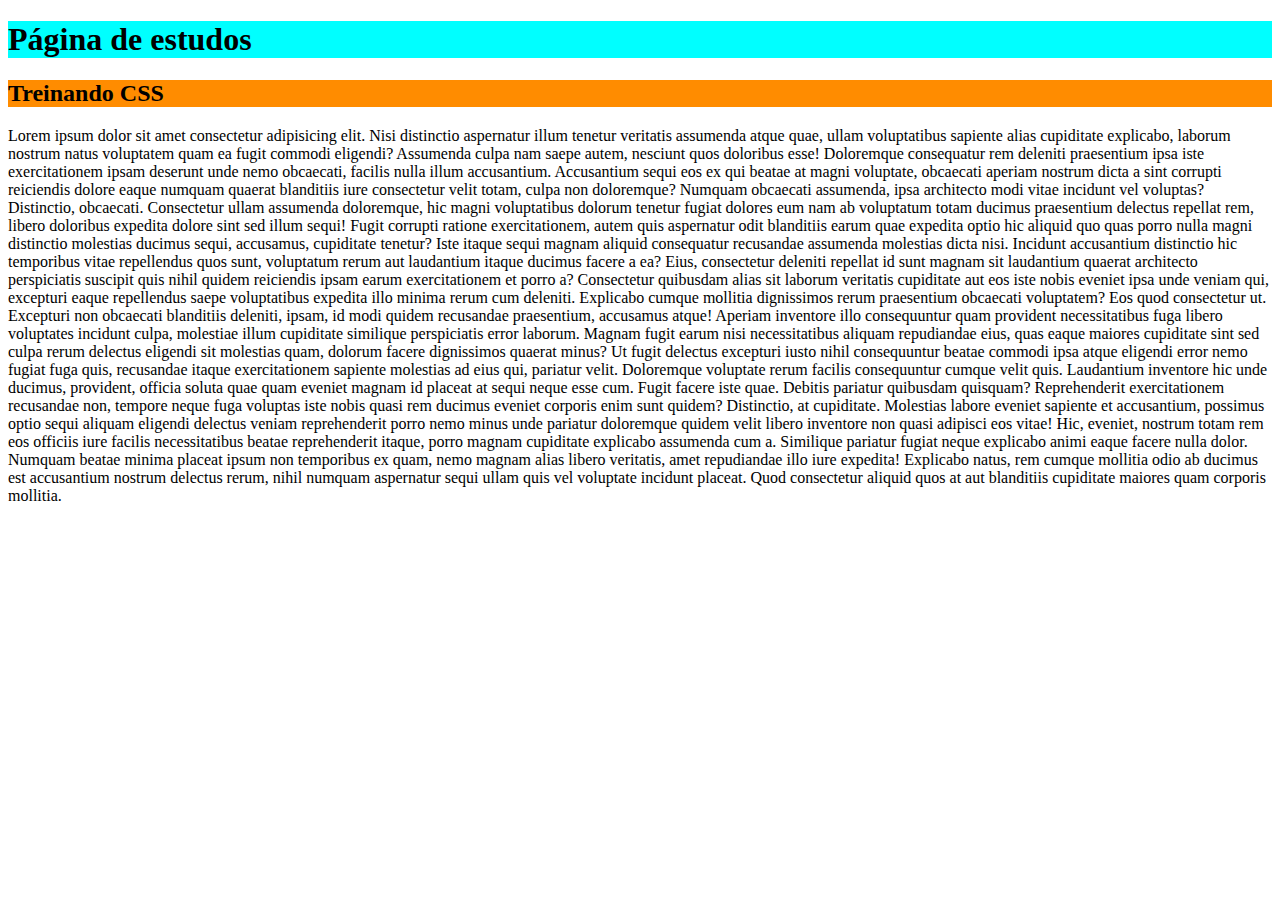
==== index.html @ c191273f "first commit" ====
<!DOCTYPE html>
<html>
<head>
    <meta charset='utf-8'>
    <meta http-equiv='X-UA-Compatible' content='IE=edge'>
    <title>Página de estudos</title>
    <meta name='viewport' content='width=device-width, initial-scale=1'>
    <link rel='stylesheet' type='text/css' media='screen' href='/_css/style.css'>
    <script src='main.js'></script>
</head>
<body>
    <h1>Página de estudos</h1>
    <h2>Treinando CSS</h2>
    <p>Lorem ipsum dolor sit amet consectetur adipisicing elit. Nisi distinctio aspernatur illum tenetur veritatis assumenda atque quae, ullam voluptatibus sapiente alias cupiditate explicabo, laborum nostrum natus voluptatem quam ea fugit commodi eligendi? Assumenda culpa nam saepe autem, nesciunt quos doloribus esse! Doloremque consequatur rem deleniti praesentium ipsa iste exercitationem ipsam deserunt unde nemo obcaecati, facilis nulla illum accusantium. Accusantium sequi eos ex qui beatae at magni voluptate, obcaecati aperiam nostrum dicta a sint corrupti reiciendis dolore eaque numquam quaerat blanditiis iure consectetur velit totam, culpa non doloremque? Numquam obcaecati assumenda, ipsa architecto modi vitae incidunt vel voluptas? Distinctio, obcaecati. Consectetur ullam assumenda doloremque, hic magni voluptatibus dolorum tenetur fugiat dolores eum nam ab voluptatum totam ducimus praesentium delectus repellat rem, libero doloribus expedita dolore sint sed illum sequi! Fugit corrupti ratione exercitationem, autem quis aspernatur odit blanditiis earum quae expedita optio hic aliquid quo quas porro nulla magni distinctio molestias ducimus sequi, accusamus, cupiditate tenetur? Iste itaque sequi magnam aliquid consequatur recusandae assumenda molestias dicta nisi. Incidunt accusantium distinctio hic temporibus vitae repellendus quos sunt, voluptatum rerum aut laudantium itaque ducimus facere a ea? Eius, consectetur deleniti repellat id sunt magnam sit laudantium quaerat architecto perspiciatis suscipit quis nihil quidem reiciendis ipsam earum exercitationem et porro a? Consectetur quibusdam alias sit laborum veritatis cupiditate aut eos iste nobis eveniet ipsa unde veniam qui, excepturi eaque repellendus saepe voluptatibus expedita illo minima rerum cum deleniti. Explicabo cumque mollitia dignissimos rerum praesentium obcaecati voluptatem? Eos quod consectetur ut. Excepturi non obcaecati blanditiis deleniti, ipsam, id modi quidem recusandae praesentium, accusamus atque! Aperiam inventore illo consequuntur quam provident necessitatibus fuga libero voluptates incidunt culpa, molestiae illum cupiditate similique perspiciatis error laborum. Magnam fugit earum nisi necessitatibus aliquam repudiandae eius, quas eaque maiores cupiditate sint sed culpa rerum delectus eligendi sit molestias quam, dolorum facere dignissimos quaerat minus? Ut fugit delectus excepturi iusto nihil consequuntur beatae commodi ipsa atque eligendi error nemo fugiat fuga quis, recusandae itaque exercitationem sapiente molestias ad eius qui, pariatur velit. Doloremque voluptate rerum facilis consequuntur cumque velit quis. Laudantium inventore hic unde ducimus, provident, officia soluta quae quam eveniet magnam id placeat at sequi neque esse cum. Fugit facere iste quae. Debitis pariatur quibusdam quisquam? Reprehenderit exercitationem recusandae non, tempore neque fuga voluptas iste nobis quasi rem ducimus eveniet corporis enim sunt quidem? Distinctio, at cupiditate. Molestias labore eveniet sapiente et accusantium, possimus optio sequi aliquam eligendi delectus veniam reprehenderit porro nemo minus unde pariatur doloremque quidem velit libero inventore non quasi adipisci eos vitae! Hic, eveniet, nostrum totam rem eos officiis iure facilis necessitatibus beatae reprehenderit itaque, porro magnam cupiditate explicabo assumenda cum a. Similique pariatur fugiat neque explicabo animi eaque facere nulla dolor. Numquam beatae minima placeat ipsum non temporibus ex quam, nemo magnam alias libero veritatis, amet repudiandae illo iure expedita! Explicabo natus, rem cumque mollitia odio ab ducimus est accusantium nostrum delectus rerum, nihil numquam aspernatur sequi ullam quis vel voluptate incidunt placeat. Quod consectetur aliquid quos at aut blanditiis cupiditate maiores quam corporis mollitia.</p>
</body>
</html>
---- _css/style.css ----
h1{
    background-color: aqua;
}
h2{
    background-color: darkorange;
}
body{
    background-image: url('https://www.sp.senai.br/images/senai.svg');
    background-size: 20%;
    background-repeat: repeat-x;
    background-repeat: repeat-y;
    background-repeat: no-repeat;
    background-position: right top;
    background-attachment: fixed;
}
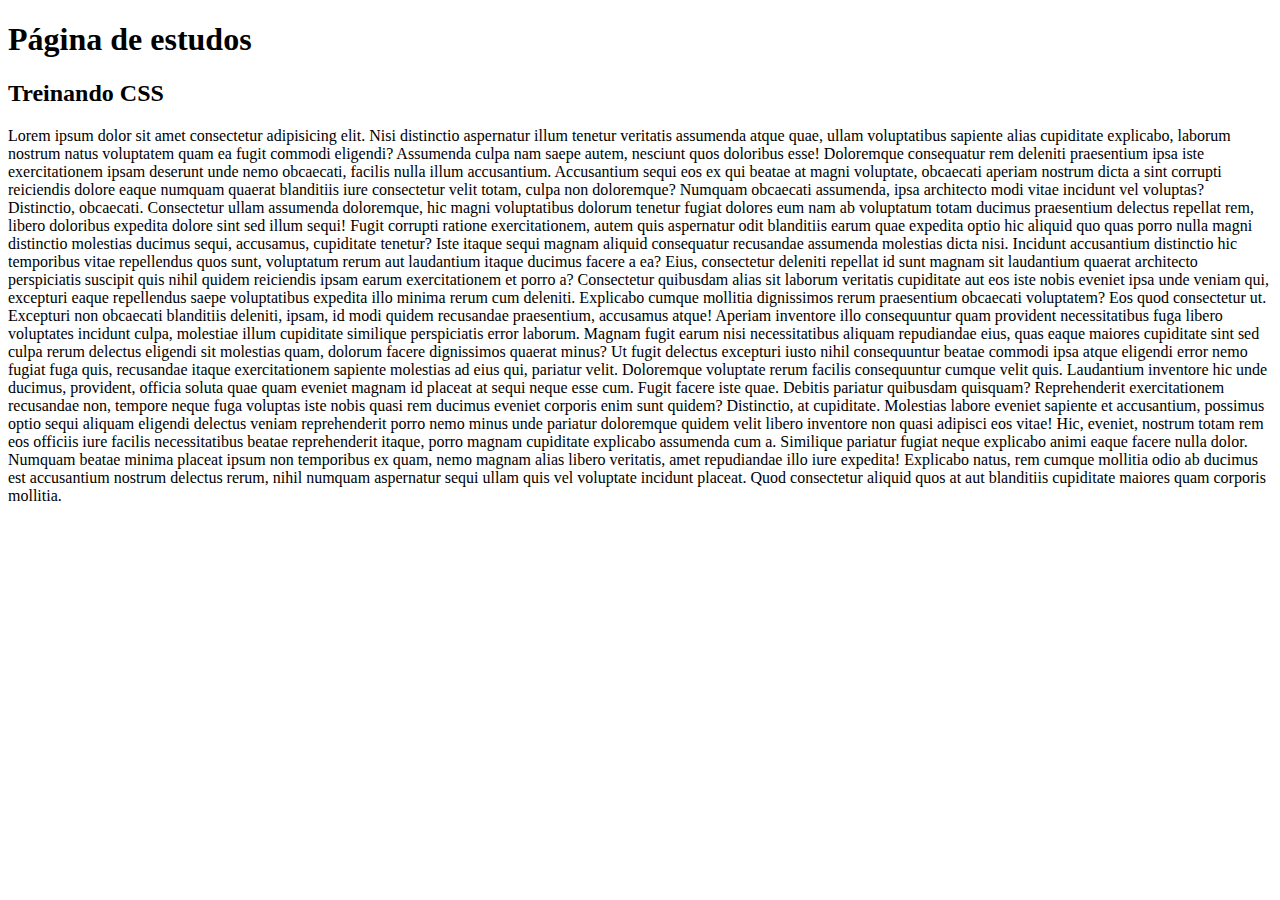
==== commit 86903cda: "Add files via upload" ====
--- a/index.html
+++ b/index.html
@@ -1,16 +1,16 @@
-<!DOCTYPE html>
-<html>
-<head>
-    <meta charset='utf-8'>
-    <meta http-equiv='X-UA-Compatible' content='IE=edge'>
-    <title>Página de estudos</title>
-    <meta name='viewport' content='width=device-width, initial-scale=1'>
-    <link rel='stylesheet' type='text/css' media='screen' href='/_css/style.css'>
-    <script src='main.js'></script>
-</head>
-<body>
-    <h1>Página de estudos</h1>
-    <h2>Treinando CSS</h2>
-    <p>Lorem ipsum dolor sit amet consectetur adipisicing elit. Nisi distinctio aspernatur illum tenetur veritatis assumenda atque quae, ullam voluptatibus sapiente alias cupiditate explicabo, laborum nostrum natus voluptatem quam ea fugit commodi eligendi? Assumenda culpa nam saepe autem, nesciunt quos doloribus esse! Doloremque consequatur rem deleniti praesentium ipsa iste exercitationem ipsam deserunt unde nemo obcaecati, facilis nulla illum accusantium. Accusantium sequi eos ex qui beatae at magni voluptate, obcaecati aperiam nostrum dicta a sint corrupti reiciendis dolore eaque numquam quaerat blanditiis iure consectetur velit totam, culpa non doloremque? Numquam obcaecati assumenda, ipsa architecto modi vitae incidunt vel voluptas? Distinctio, obcaecati. Consectetur ullam assumenda doloremque, hic magni voluptatibus dolorum tenetur fugiat dolores eum nam ab voluptatum totam ducimus praesentium delectus repellat rem, libero doloribus expedita dolore sint sed illum sequi! Fugit corrupti ratione exercitationem, autem quis aspernatur odit blanditiis earum quae expedita optio hic aliquid quo quas porro nulla magni distinctio molestias ducimus sequi, accusamus, cupiditate tenetur? Iste itaque sequi magnam aliquid consequatur recusandae assumenda molestias dicta nisi. Incidunt accusantium distinctio hic temporibus vitae repellendus quos sunt, voluptatum rerum aut laudantium itaque ducimus facere a ea? Eius, consectetur deleniti repellat id sunt magnam sit laudantium quaerat architecto perspiciatis suscipit quis nihil quidem reiciendis ipsam earum exercitationem et porro a? Consectetur quibusdam alias sit laborum veritatis cupiditate aut eos iste nobis eveniet ipsa unde veniam qui, excepturi eaque repellendus saepe voluptatibus expedita illo minima rerum cum deleniti. Explicabo cumque mollitia dignissimos rerum praesentium obcaecati voluptatem? Eos quod consectetur ut. Excepturi non obcaecati blanditiis deleniti, ipsam, id modi quidem recusandae praesentium, accusamus atque! Aperiam inventore illo consequuntur quam provident necessitatibus fuga libero voluptates incidunt culpa, molestiae illum cupiditate similique perspiciatis error laborum. Magnam fugit earum nisi necessitatibus aliquam repudiandae eius, quas eaque maiores cupiditate sint sed culpa rerum delectus eligendi sit molestias quam, dolorum facere dignissimos quaerat minus? Ut fugit delectus excepturi iusto nihil consequuntur beatae commodi ipsa atque eligendi error nemo fugiat fuga quis, recusandae itaque exercitationem sapiente molestias ad eius qui, pariatur velit. Doloremque voluptate rerum facilis consequuntur cumque velit quis. Laudantium inventore hic unde ducimus, provident, officia soluta quae quam eveniet magnam id placeat at sequi neque esse cum. Fugit facere iste quae. Debitis pariatur quibusdam quisquam? Reprehenderit exercitationem recusandae non, tempore neque fuga voluptas iste nobis quasi rem ducimus eveniet corporis enim sunt quidem? Distinctio, at cupiditate. Molestias labore eveniet sapiente et accusantium, possimus optio sequi aliquam eligendi delectus veniam reprehenderit porro nemo minus unde pariatur doloremque quidem velit libero inventore non quasi adipisci eos vitae! Hic, eveniet, nostrum totam rem eos officiis iure facilis necessitatibus beatae reprehenderit itaque, porro magnam cupiditate explicabo assumenda cum a. Similique pariatur fugiat neque explicabo animi eaque facere nulla dolor. Numquam beatae minima placeat ipsum non temporibus ex quam, nemo magnam alias libero veritatis, amet repudiandae illo iure expedita! Explicabo natus, rem cumque mollitia odio ab ducimus est accusantium nostrum delectus rerum, nihil numquam aspernatur sequi ullam quis vel voluptate incidunt placeat. Quod consectetur aliquid quos at aut blanditiis cupiditate maiores quam corporis mollitia.</p>
-</body>
+<!DOCTYPE html>
+<html>
+<head>
+    <meta charset='utf-8'>
+    <meta http-equiv='X-UA-Compatible' content='IE=edge'>
+    <title>Página de estudos</title>
+    <meta name='viewport' content='width=device-width, initial-scale=1'>
+    <link rel='stylesheet' type='text/css' media='screen' href='/_css/style.css'>
+    <script src='main.js'></script>
+</head>
+<body>
+    <h1>Página de estudos</h1>
+    <h2>Treinando CSS</h2>
+    <p>Lorem ipsum dolor sit amet consectetur adipisicing elit. Nisi distinctio aspernatur illum tenetur veritatis assumenda atque quae, ullam voluptatibus sapiente alias cupiditate explicabo, laborum nostrum natus voluptatem quam ea fugit commodi eligendi? Assumenda culpa nam saepe autem, nesciunt quos doloribus esse! Doloremque consequatur rem deleniti praesentium ipsa iste exercitationem ipsam deserunt unde nemo obcaecati, facilis nulla illum accusantium. Accusantium sequi eos ex qui beatae at magni voluptate, obcaecati aperiam nostrum dicta a sint corrupti reiciendis dolore eaque numquam quaerat blanditiis iure consectetur velit totam, culpa non doloremque? Numquam obcaecati assumenda, ipsa architecto modi vitae incidunt vel voluptas? Distinctio, obcaecati. Consectetur ullam assumenda doloremque, hic magni voluptatibus dolorum tenetur fugiat dolores eum nam ab voluptatum totam ducimus praesentium delectus repellat rem, libero doloribus expedita dolore sint sed illum sequi! Fugit corrupti ratione exercitationem, autem quis aspernatur odit blanditiis earum quae expedita optio hic aliquid quo quas porro nulla magni distinctio molestias ducimus sequi, accusamus, cupiditate tenetur? Iste itaque sequi magnam aliquid consequatur recusandae assumenda molestias dicta nisi. Incidunt accusantium distinctio hic temporibus vitae repellendus quos sunt, voluptatum rerum aut laudantium itaque ducimus facere a ea? Eius, consectetur deleniti repellat id sunt magnam sit laudantium quaerat architecto perspiciatis suscipit quis nihil quidem reiciendis ipsam earum exercitationem et porro a? Consectetur quibusdam alias sit laborum veritatis cupiditate aut eos iste nobis eveniet ipsa unde veniam qui, excepturi eaque repellendus saepe voluptatibus expedita illo minima rerum cum deleniti. Explicabo cumque mollitia dignissimos rerum praesentium obcaecati voluptatem? Eos quod consectetur ut. Excepturi non obcaecati blanditiis deleniti, ipsam, id modi quidem recusandae praesentium, accusamus atque! Aperiam inventore illo consequuntur quam provident necessitatibus fuga libero voluptates incidunt culpa, molestiae illum cupiditate similique perspiciatis error laborum. Magnam fugit earum nisi necessitatibus aliquam repudiandae eius, quas eaque maiores cupiditate sint sed culpa rerum delectus eligendi sit molestias quam, dolorum facere dignissimos quaerat minus? Ut fugit delectus excepturi iusto nihil consequuntur beatae commodi ipsa atque eligendi error nemo fugiat fuga quis, recusandae itaque exercitationem sapiente molestias ad eius qui, pariatur velit. Doloremque voluptate rerum facilis consequuntur cumque velit quis. Laudantium inventore hic unde ducimus, provident, officia soluta quae quam eveniet magnam id placeat at sequi neque esse cum. Fugit facere iste quae. Debitis pariatur quibusdam quisquam? Reprehenderit exercitationem recusandae non, tempore neque fuga voluptas iste nobis quasi rem ducimus eveniet corporis enim sunt quidem? Distinctio, at cupiditate. Molestias labore eveniet sapiente et accusantium, possimus optio sequi aliquam eligendi delectus veniam reprehenderit porro nemo minus unde pariatur doloremque quidem velit libero inventore non quasi adipisci eos vitae! Hic, eveniet, nostrum totam rem eos officiis iure facilis necessitatibus beatae reprehenderit itaque, porro magnam cupiditate explicabo assumenda cum a. Similique pariatur fugiat neque explicabo animi eaque facere nulla dolor. Numquam beatae minima placeat ipsum non temporibus ex quam, nemo magnam alias libero veritatis, amet repudiandae illo iure expedita! Explicabo natus, rem cumque mollitia odio ab ducimus est accusantium nostrum delectus rerum, nihil numquam aspernatur sequi ullam quis vel voluptate incidunt placeat. Quod consectetur aliquid quos at aut blanditiis cupiditate maiores quam corporis mollitia.</p>
+</body>
 </html>